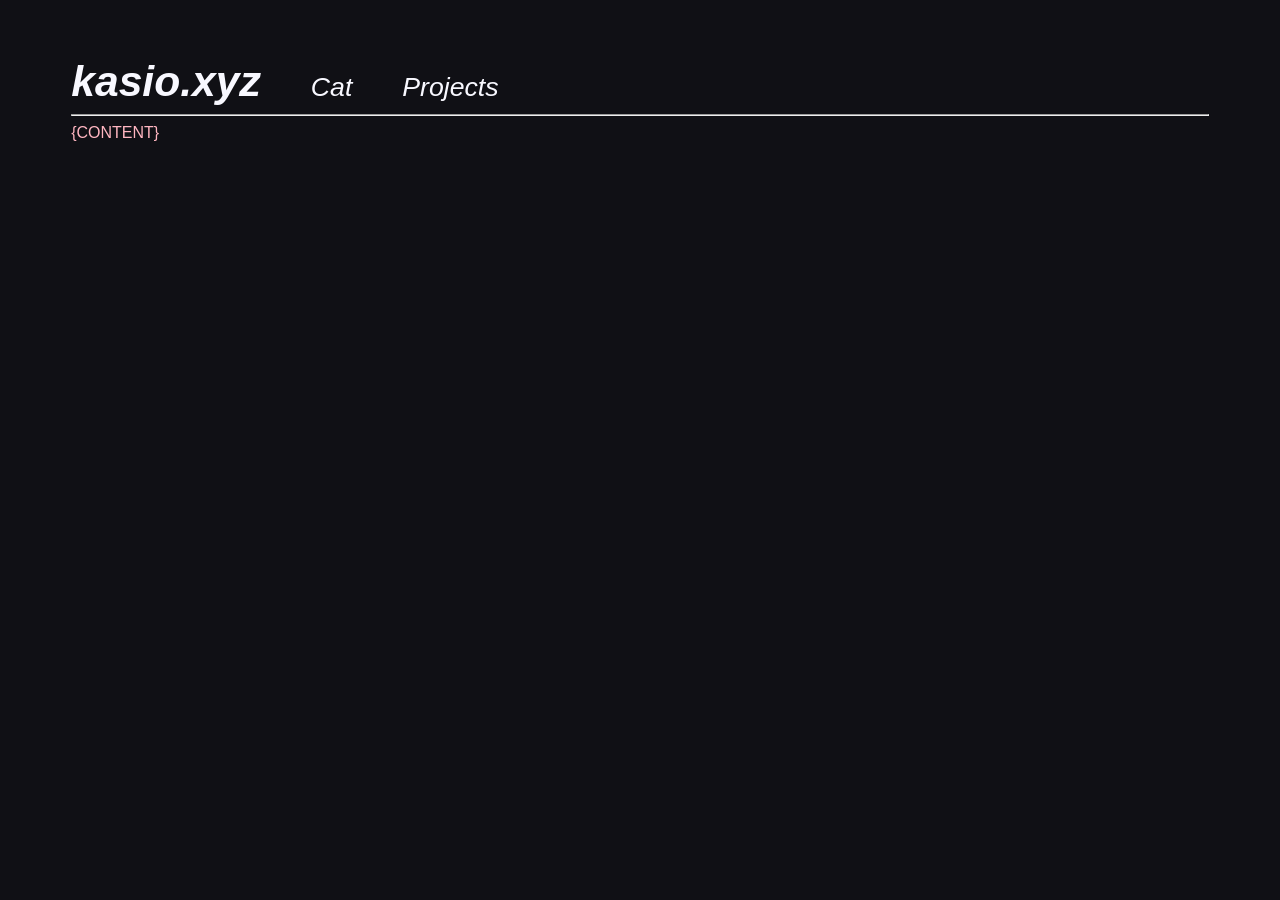
==== template.html @ 86419d3a "Initial Commit, what work has been done" ====
<!DOCTYPE html>
<html lang="en">
<head>
    <meta charset="UTF-8">
    <meta name="viewport" content="width=device-width, initial-scale=1.0">
    <link rel="stylesheet" href="styles.css">
    <title>kasio</title>
</head>
<body>
	
	<div class="DivContentContainer">
		<div class="TopBar">
				<!-- These need to be links or the alignment will break! -->
			<a id="Logo" href="index.html">kasio.xyz</a>
			<a class="TopLink" href="cat.html">Cat</a>
			<a class="TopLink" href="projects.html">Projects</a>
			<hr />
		</div>
        <!--    <h1>Hello World!</h1> -->
	    <!-- <h2>This is my accent color</h2> -->
	    <!-- <h3>And this is my tertiary</h3> -->
	    <!-- <h4>At last... my final move...</h4> -->

	   	<div class="LoadedContent">
			{CONTENT}
	   	</div>
	</div>
</body>
<footer>
</footer>
</html>
---- styles.css ----
/* Colors and Fonts! */
:root{
	--primary: #ffb6c1; 
	--secondary: #f8f8ff;
	--tertiary: #f26a8d;
	--quatrenary: #c8b6e3;
	--background: #101015;
}


*{
	background: var(--background);
}
body{
	color: var(--primary);
	font-family: Arial;
	font-size: 12pt;
	text-align: left
}
h2{
	color:#f8f8ff
}
h3{
	color:#f26a8d
}
h4{
	color:#c8b6e3
}

.DivContentContainer{
/* 	border: 20px solid red; */
/* 	border-left: 20pt solid red */
	margin: 5%;
	margin-top: 0%;
}

.TopBar{
	margin-top: 5%;
/* 	border: red solid 2px */
}
hr{
	color: var(--secondary);
}
#Logo{
	color: var(--secondary);
	font-size:32pt;
	text-decoration: none;
	font-weight: bolder
}
.TopLink{
	color: var(--secondary);
	font-size: 20pt;
	text-decoration: none;
	margin-left: 4%
}

p{
	font-weight: lighter;
	font-size: 16pt;
	text-align: left;
}
a{
	color: inherit;
	text-decoration: none;
	font-style: italic;
}
#imgRotate{
    transform: rotate(90deg);
}
.imgGrid{
/*     border: solid red 2px; */
    display: flex;
	  flex-wrap: wrap;
	  
    justify-content: center;
    gap: 1%;
	  margin:2%;
/* 	  margin-left: 20% */
}

.imgGrid img{
	margin-top: 1%
}

.Email{
	color:red;
}

footer{
	background-image: url('/rsc/magpie_ascii.svg');
}
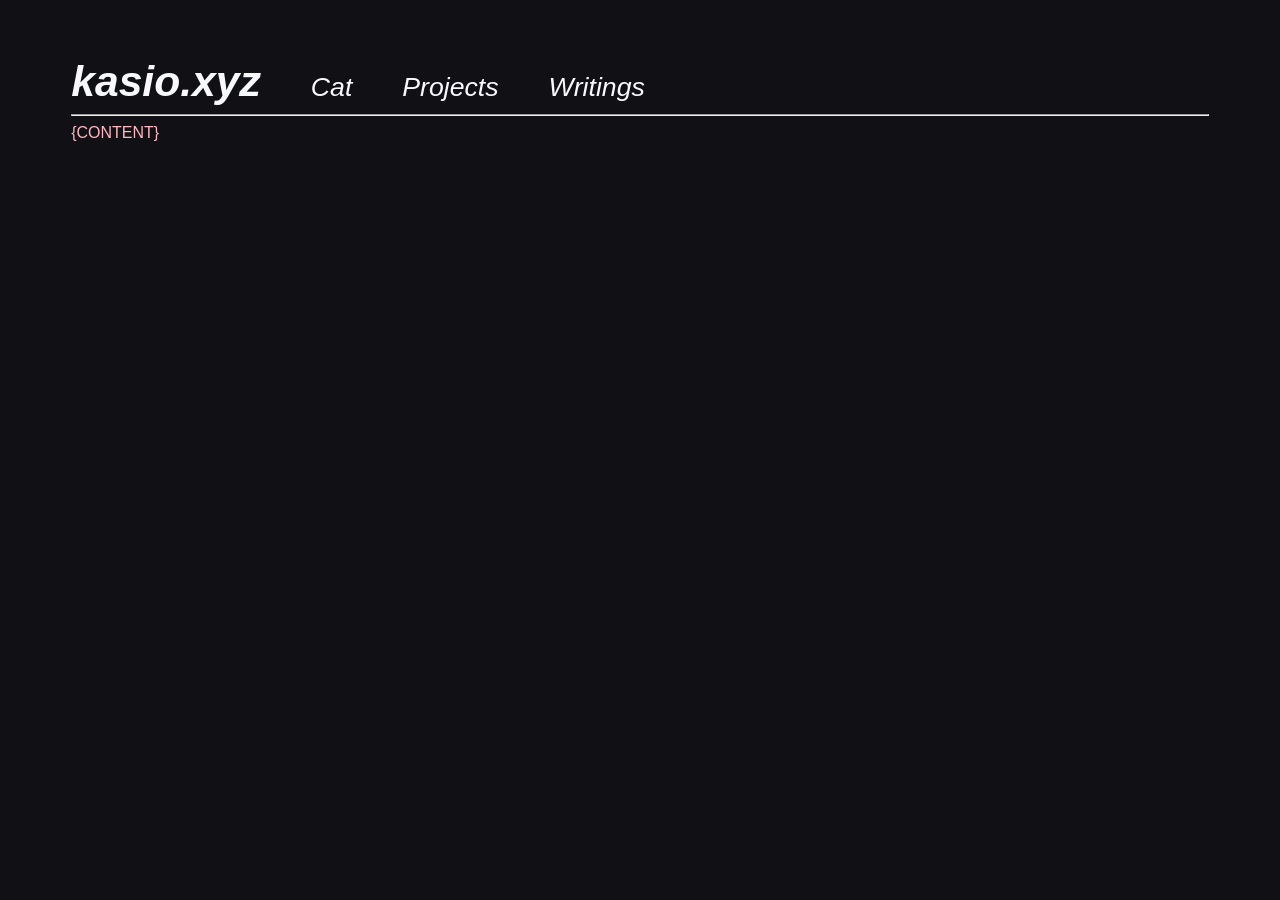
==== commit f25d391c: "Update to current" ====
--- a/template.html
+++ b/template.html
@@ -4,6 +4,17 @@
     <meta charset="UTF-8">
     <meta name="viewport" content="width=device-width, initial-scale=1.0">
     <link rel="stylesheet" href="styles.css">
+
+	<!-- Add fonts -->
+	<link rel="preconnect" href="https://fonts.googleapis.com">
+	<link rel="preconnect" href="https://fonts.gstatic.com" crossorigin>
+	<link href="https://fonts.googleapis.com/css2?family=Barlow:ital,wght@0,100;0,200;0,300;0,400;0,500;0,600;0,700;0,800;0,900;1,100;1,200;1,300;1,400;1,500;1,600;1,700;1,800;1,900&display=swap" rel="stylesheet">
+
+	<!-- Favicon -->
+	<link rel="icon" href="rsc/favicon.svg" type="image/svg+xml">
+	<link rel="apple-touch-icon" href="rsc/favicon.png">
+	
+
     <title>kasio</title>
 </head>
 <body>
@@ -14,6 +25,7 @@
 			<a id="Logo" href="index.html">kasio.xyz</a>
 			<a class="TopLink" href="cat.html">Cat</a>
 			<a class="TopLink" href="projects.html">Projects</a>
+			<a class="TopLink" href="writing.html">Writings</a>
 			<hr />
 		</div>
         <!--    <h1>Hello World!</h1> -->
